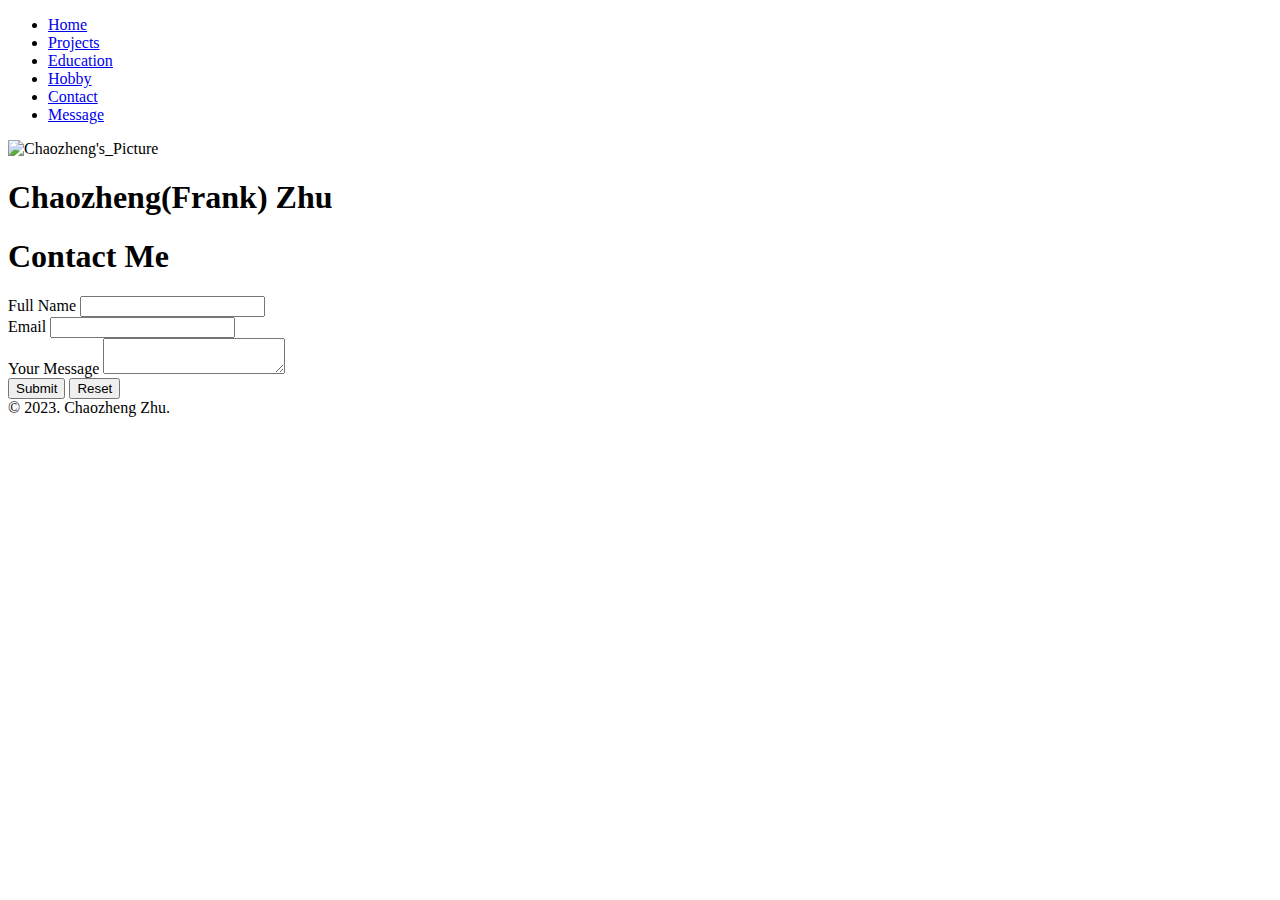
==== Contact.html @ 3c620b1b "Add files via upload" ====
<!DOCTYPE html>
<html lang="en">

<head>
    <meta charset="UTF-8">
    <meta name="viewport" content="width=device-width, initial-scale=1.0">
    <title>Chaozheng Zhu Contact</title>
    <link rel="stylesheet" href="./css/main.css">
</head>

<body>
    <header>
        <nav>
            <ul class="nav-list">  
                <li class="nav-item" >
                    <a href="index.html">Home</a>
                </li>                
                <li class="nav-item" >
                    <a href="Projects.html">Projects</a>
                </li>
                <li class="nav-item" >
                    <a href="Education.html">Education</a>
                </li>
                <li class="nav-item" >
                    <a href="Hobby.html">Hobby</a>
                </li>
                <li class="nav-item" >
                    <a href="Contact.html">Contact</a> 
                </li>
                <li class="nav-item" >
                    <a href="Message.html">Message</a>
                </li>
            </ul>
        </nav>
        <div id="'logo-container">
            <img id="logo" src="./Pictures/photocz.jpeg" alt="Chaozheng's_Picture">
            <h1 id="logo-text">Chaozheng(Frank) Zhu</h1>
        </div>

    </header>
    
    <main>
            <h1>Contact Me</h1>
            <div>
                <form>
                    <div class="form-controls">
                        <label for="name">Full Name</label>
                        <input name="name" id="name">
                    </div>
                    <div class="form-controls">
                        <label for="email">Email</label>
                        <input name="email" id="email">
                    </div>
                    <div class="form-controls">
                        <label for="message">Your Message</label>
                        <textarea name="message" id="message"></textarea>
                    </div>
                    <div class="form-controls">
                        <button type="submit" name="submit">Submit</button>
                        <button type="reset" name="reset">Reset</button>
                    </div>
                </form>
            </div>
    </main>

    <footer>
        &copy; 2023. Chaozheng Zhu.
    </footer>
</body>

</html>
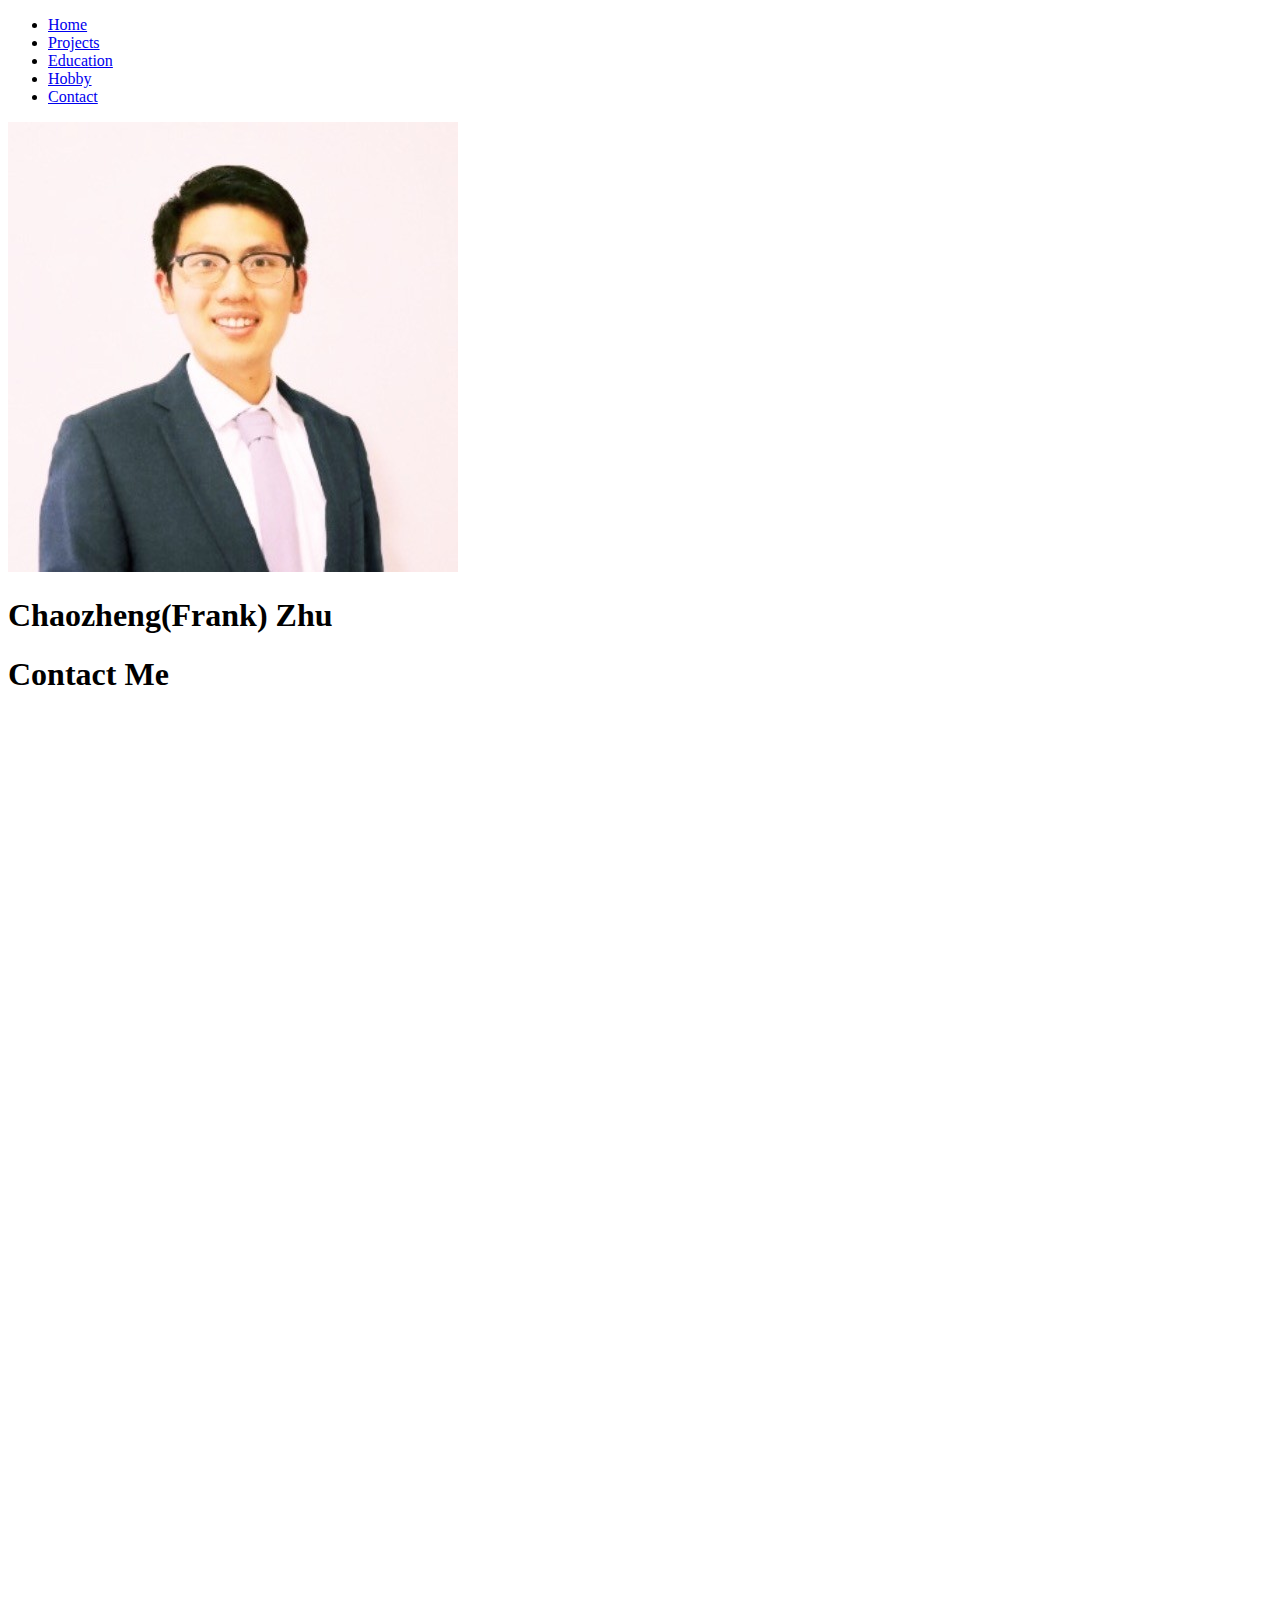
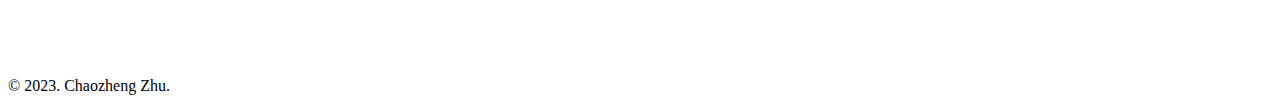
==== commit e6945d30: "Add files via upload" ====
--- a/Contact.html
+++ b/Contact.html
@@ -27,9 +27,7 @@
                 <li class="nav-item" >
                     <a href="Contact.html">Contact</a> 
                 </li>
-                <li class="nav-item" >
-                    <a href="Message.html">Message</a>
-                </li>
+                
             </ul>
         </nav>
         <div id="'logo-container">
@@ -41,26 +39,8 @@
     
     <main>
             <h1>Contact Me</h1>
-            <div>
-                <form>
-                    <div class="form-controls">
-                        <label for="name">Full Name</label>
-                        <input name="name" id="name">
-                    </div>
-                    <div class="form-controls">
-                        <label for="email">Email</label>
-                        <input name="email" id="email">
-                    </div>
-                    <div class="form-controls">
-                        <label for="message">Your Message</label>
-                        <textarea name="message" id="message"></textarea>
-                    </div>
-                    <div class="form-controls">
-                        <button type="submit" name="submit">Submit</button>
-                        <button type="reset" name="reset">Reset</button>
-                    </div>
-                </form>
-            </div>
+            <iframe src="https://docs.google.com/forms/d/e/1FAIpQLSco4Go6o45U1rABa_Ao4G9OUFgjxvgnIrWZdkfcC53iEKwg7A/viewform?embedded=true&usp=pp_url" 
+            width="640" height="959" frameborder="0" marginheight="0" marginwidth="0">Loading…</iframe>
     </main>
 
     <footer>
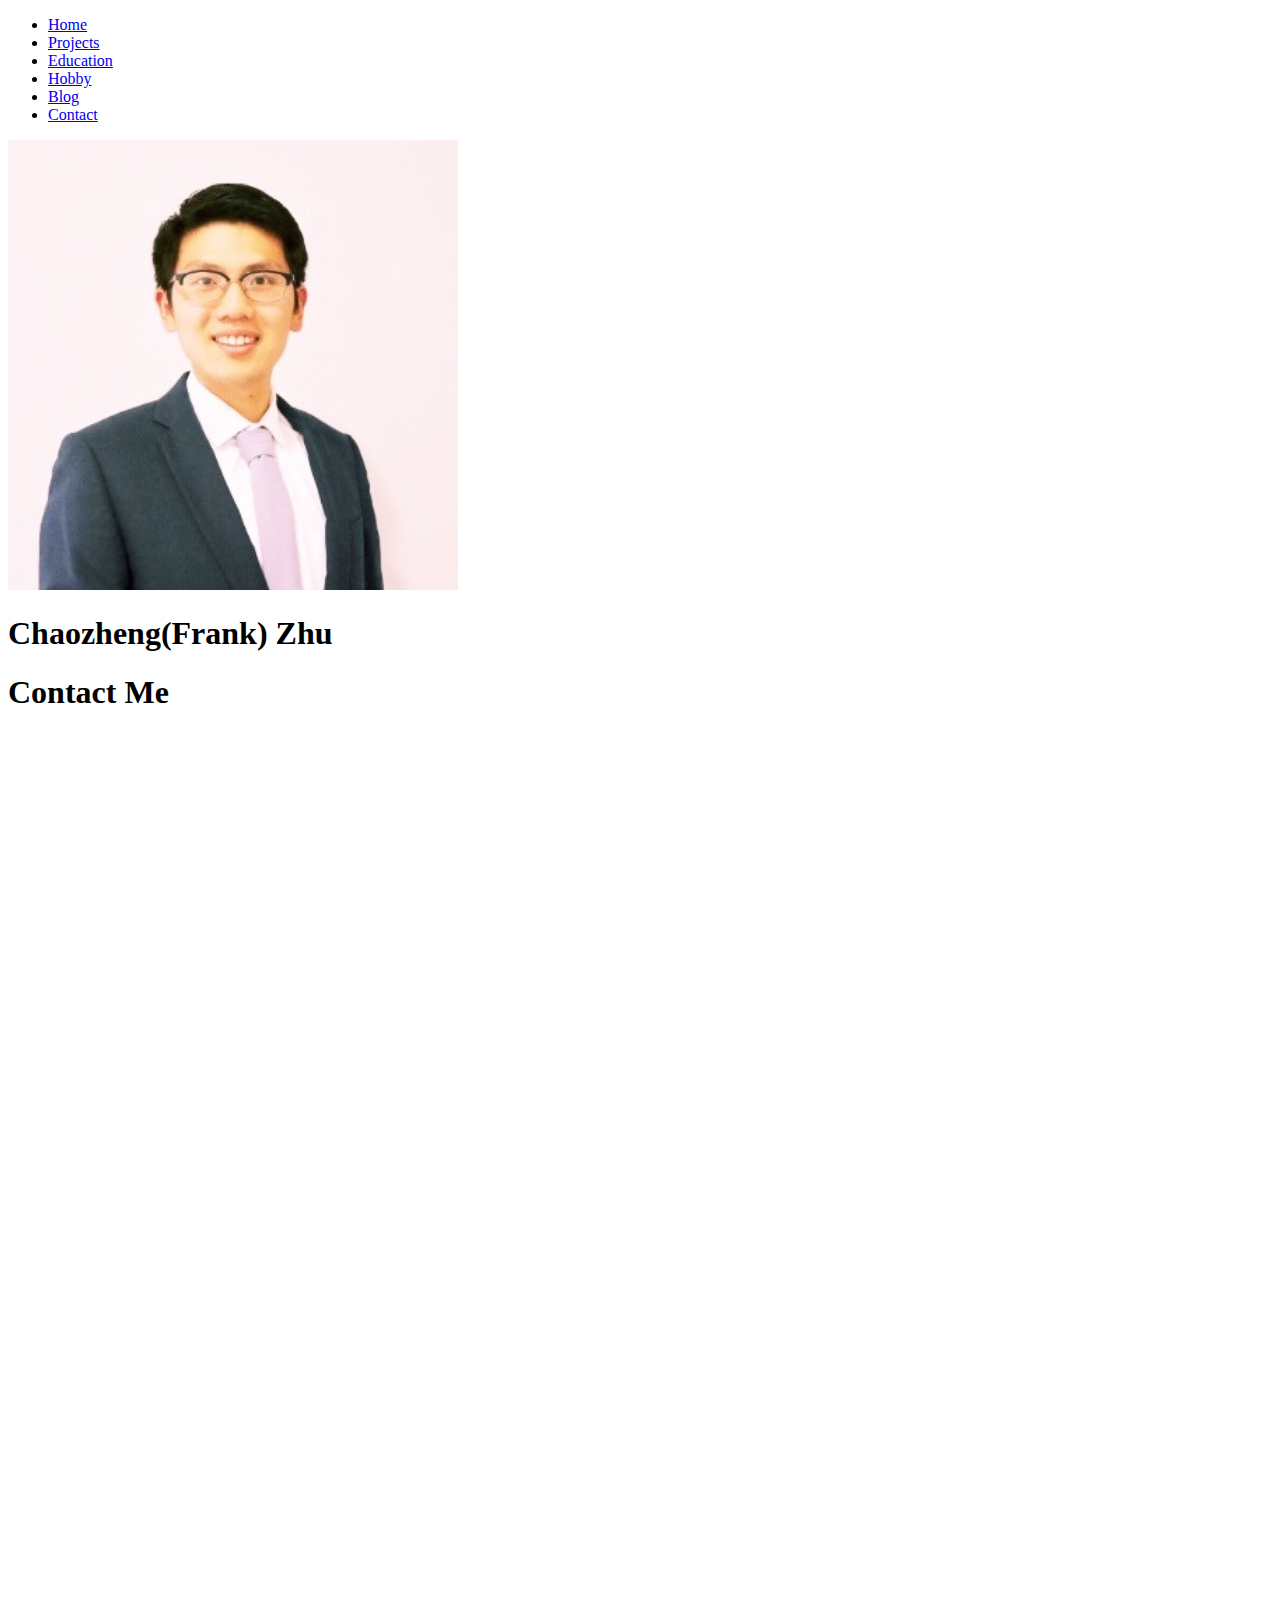
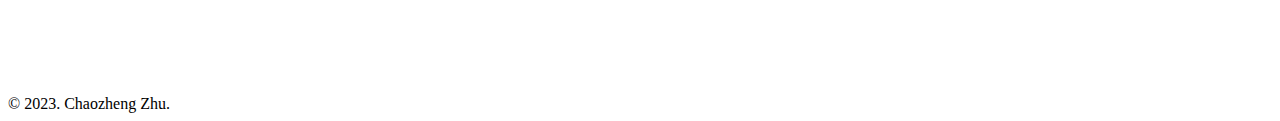
==== commit 29d81335: "Add files via upload" ====
--- a/Contact.html
+++ b/Contact.html
@@ -25,6 +25,9 @@
                     <a href="Hobby.html">Hobby</a>
                 </li>
                 <li class="nav-item" >
+                    <a href="Blog.html">Blog</a> 
+                </li>
+                <li class="nav-item" >
                     <a href="Contact.html">Contact</a> 
                 </li>
                 
